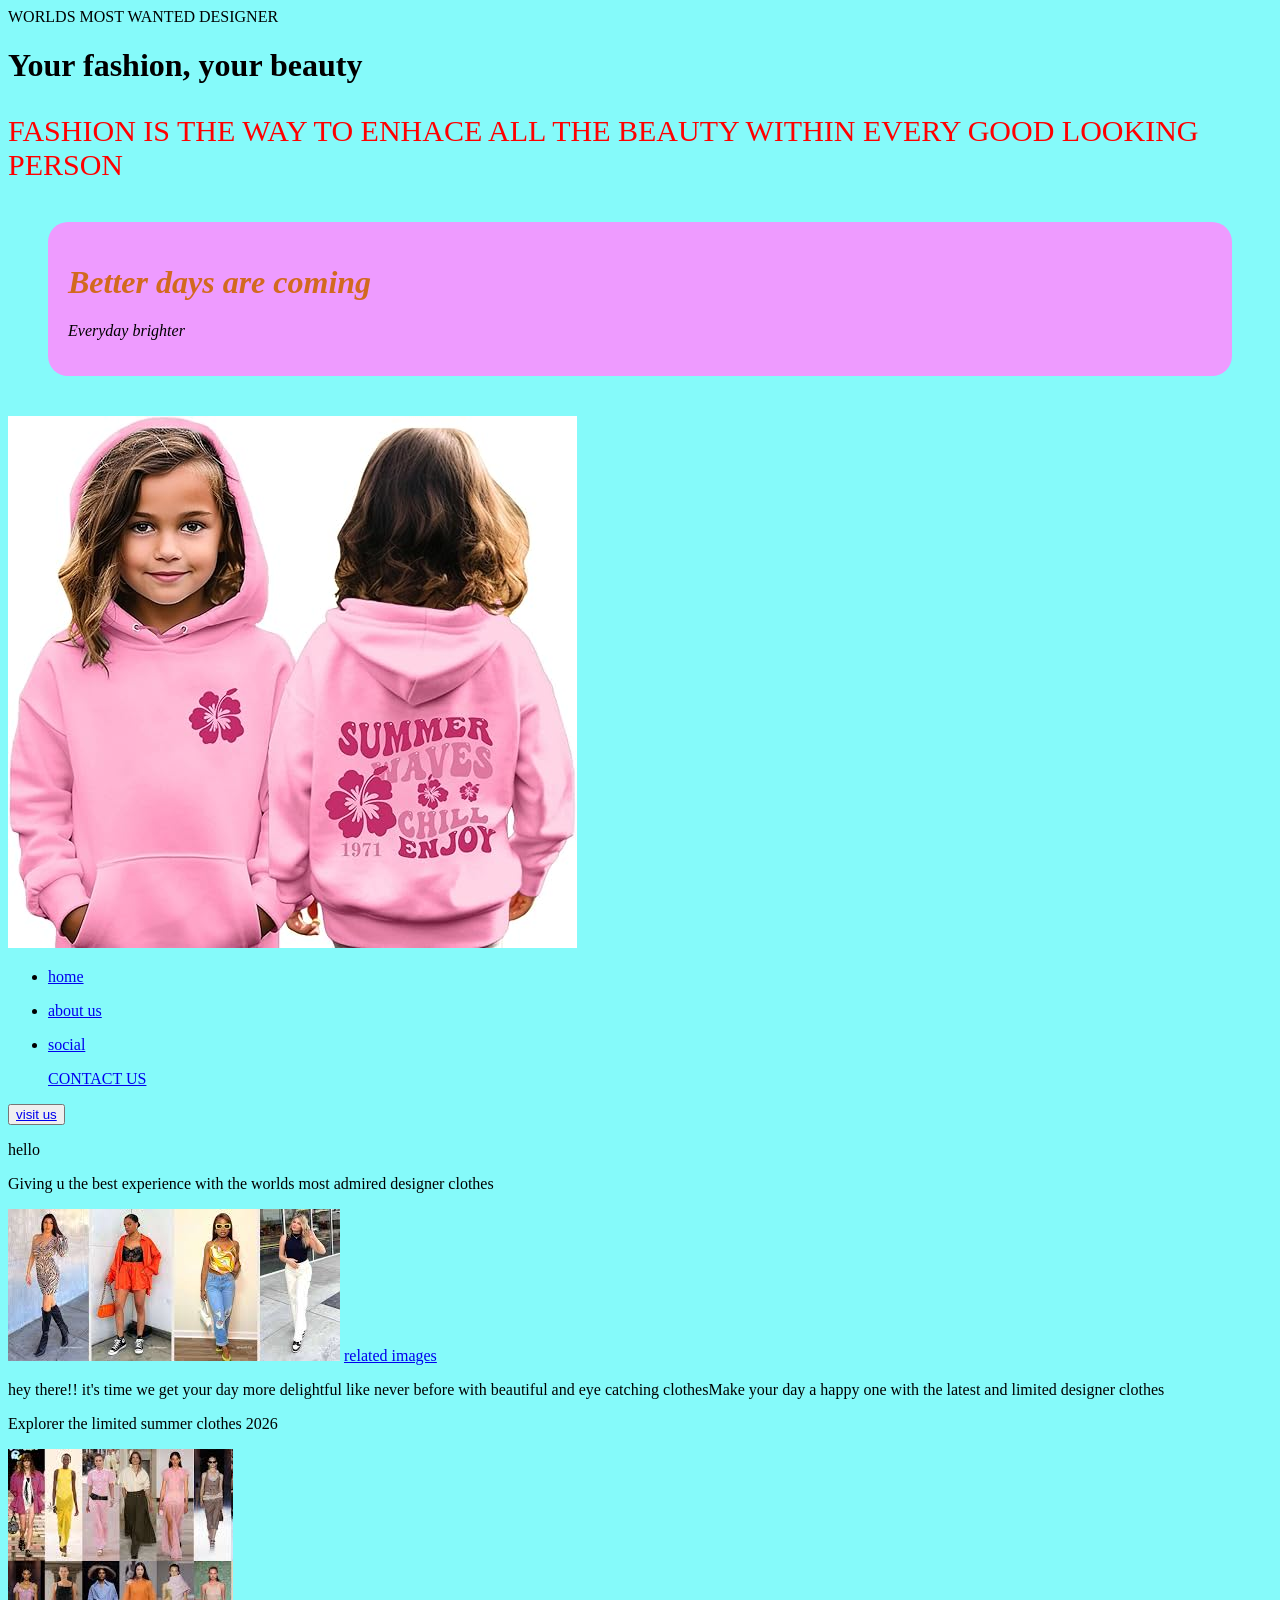
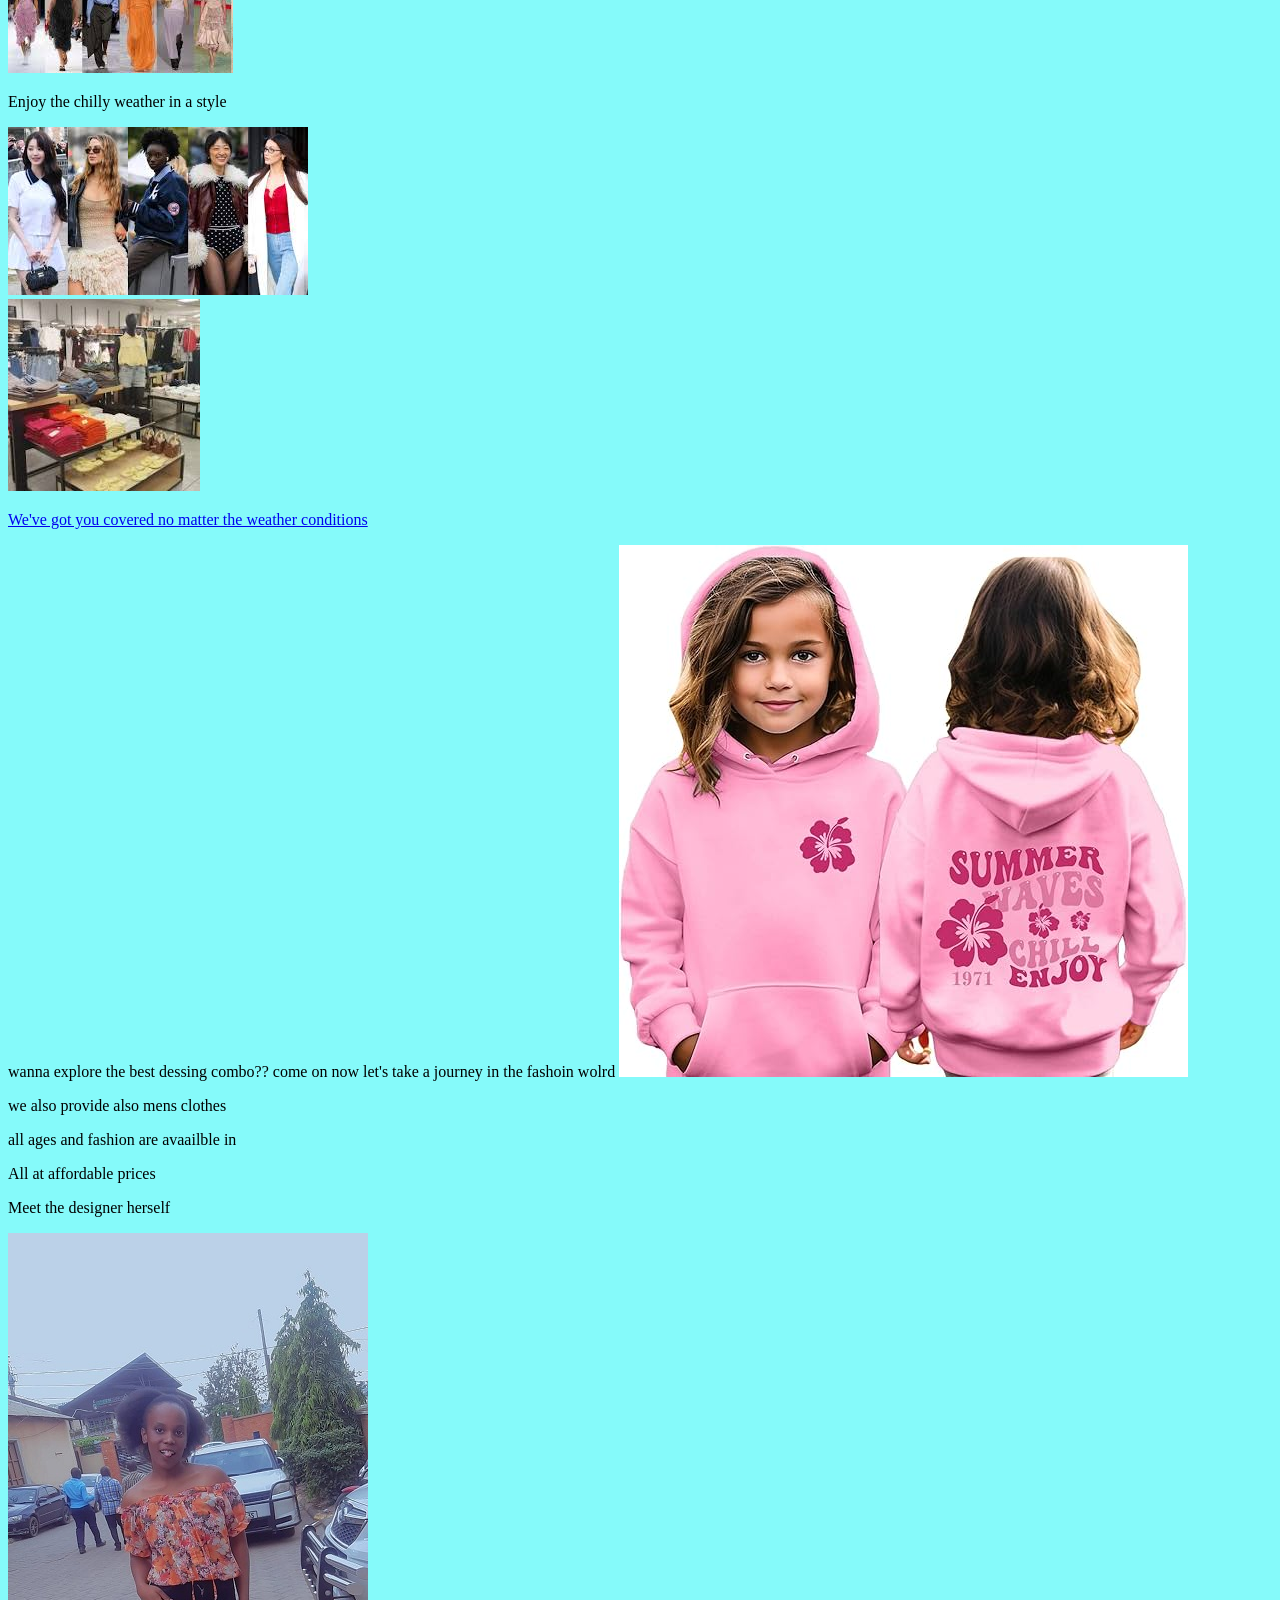
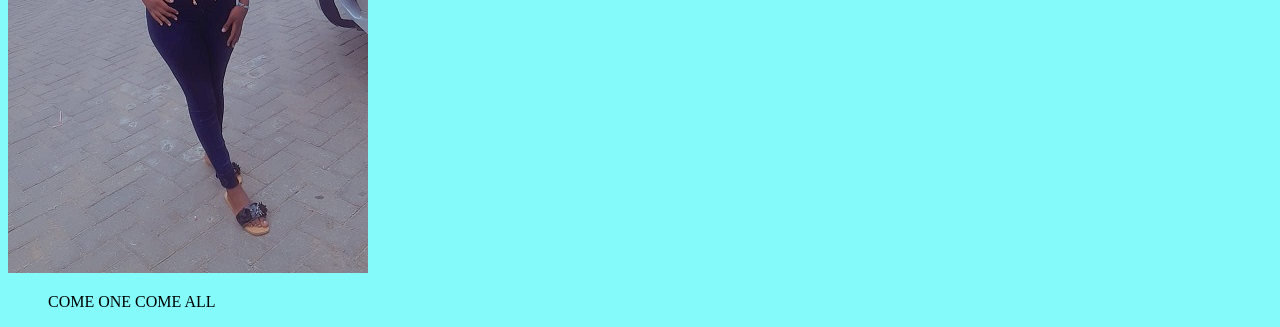
==== index.html @ 40a3f7e6 "paragraph" ====
<!DOCTYPE html>
<html lang="en">
<head>
    <meta charset="UTF-8">
    <meta name="viewport" content="width=device-width, initial-scale=1.0">
    <title>KOBUSINGYE'S PORTFOLIO  
         </title>
         <style>
            .example{background-color: rgb(238, 155, 255); font-style: oblique;border-radius:20px;font-family:Georgia; padding:20px; margin:40px;}
body{background-color: rgb(133, 250, 250);font-display: fallback;}
#myexample{background-color:greenyellow;}

         </style>
         
</head> 
<body> 

    <header>WORLDS MOST WANTED DESIGNER
        
    </header>
    <!--#best fashion for life-->
    <!--#Looking smart dispite the weather changes-->
    <h1>
        Your fashion, your beauty </h1>
    <p style = "color:red;font:roman;font-size:30px">
        FASHION IS THE WAY TO ENHACE ALL THE BEAUTY WITHIN EVERY GOOD LOOKING PERSON 
    </p>
<div class="example">
    <h1 style="color:chocolate;font-style:new roman;">
        Better days are coming
    </h1>
    <p>
        Everyday brighter
    </p>
    
</div>








    <nav>
<div>
<img src="cuties.jpg" alt="logo">

</div>

<div>
<ul>
    <li>
        <a href="https://encrypted-tbn0.gstatic.com/images?q=tbn:ANd9GcRM9_BIzpPna-zlUKvUxw76N825yEqu0ujAtQ&s">
            home 
        </a>
    </li>
</ul>
</div>
<ul>
    <li>
        <a href="hlo.jpg" href="">
            about us
        </a>
    </li>
</ul>

<div>
    <ul>
    <li>
        <a href="https://www.tiktok.com/@renabae78/video/7406716301374164230">
            social
        </a>
    </li>
</ul>


</div>
<div>
     <ul>
    
        <a href="https://witugroup.monday.com/auth/login_monday/email_password">
            <buton>
                CONTACT US
            </buton>
            </a>
            </ul>
            </div>
    </nav>

<section>
    <div> <button> 
        <a href="https://www.google.com/search?sca_esv=b32b4b207e952da5&udm=2&sxsrf=ANbL-n6GItkUuyLvE1nORYDaEJ5G8Agmew:1771852167735&q=world%27s+top+rank+best+clothing+for+every+type+of+weather&spell=1&sa=X&ved=2ahUKEwi3o7XY1--SAxUhUaQEHd83DhkQBSgAegQICBAB&biw=614&bih=800&dpr=1">
                   visit us 
                </a></button>
            </div>
            <div>
                <p>
                    hello
                </p>
            </div>
   </section>


            
    <section>
                         
            <div>
                <p>Giving u the best experience with the worlds most admired designer clothes</p>

            </div>
            <div>
                <img src="lol.jpg">
                <a href="https://www.google.com/search?tbnid=lG1pmqFJFgxLsM&tbnh=0&tbnw=0&sca_esv=b32b4b207e952da5&cs=0&sxsrf=ANbL-n6aLNOSEnfSg1VwWv7hmg_7UzGohA:1771853129747&udm=2&tbs=rimg:CZRtaZqhSRYMYbcRWTshyLAe4AIA&q=world%27s+top+rank+best+clothing+for+every+type+of+weather&sa=X&ved=2ahUKEwjpp5Cj2--SAxUqVKQEHb1BLycQuIIBegQIUxAA&biw=1920&bih=953&dpr=1">
                    related images 
                </a>
            </div>
<p>hey there!! it's time we get your day more delightful like never before 
    with beautiful and eye catching clothesMake your day a happy one with the latest and limited designer clothes
</p>



    <div>
        <p>Explorer the limited summer clothes 2026</p>
        <img src="sum.jpg">

    </div>
</section>
<section>
    <div>
    <p>
        Enjoy the chilly weather in a style
    </p>
    <img src="chill.jpg">
    <div>
        <img src="move.jpg">
    </div>
</div>
</section>
<section>
   <div>
<p>
    <a href="https://www.google.com/search?sca_esv=b32b4b207e952da5&udm=2&sxsrf=ANbL-n6GItkUuyLvE1nORYDaEJ5G8Agmew:1771852167735&q=world%27s+top+rank+best+clothing+for+every+type+of+weather&spell=1&sa=X&ved=2ahUKEwi3o7XY1--SAxUhUaQEHd83DhkQBSgAegQICBAB&biw=614&bih=800&dpr=1">
We've got you covered no matter the weather conditions
    </a>
    </p>
   </div>
</section>
<section>
<p>
    
    wanna explore the best dessing combo??
    come on now let's take a journey in the fashoin wolrd
    <img src="cuties.jpg">
</p>

</section>
<section>
    <p>we also provide also mens clothes </p>
    <p>all ages and fashion are avaailble in </p>
    <p>All at affordable prices </p>

</section>
<section>
    <p>
        Meet the designer herself
          
    </p>
    <p>
  <img src="lover.jpg">
</p>
</section>

            </body>
<footer>
    <div>
        <ul>COME ONE COME ALL

        </ul>
    </div>

</footer>
</html>
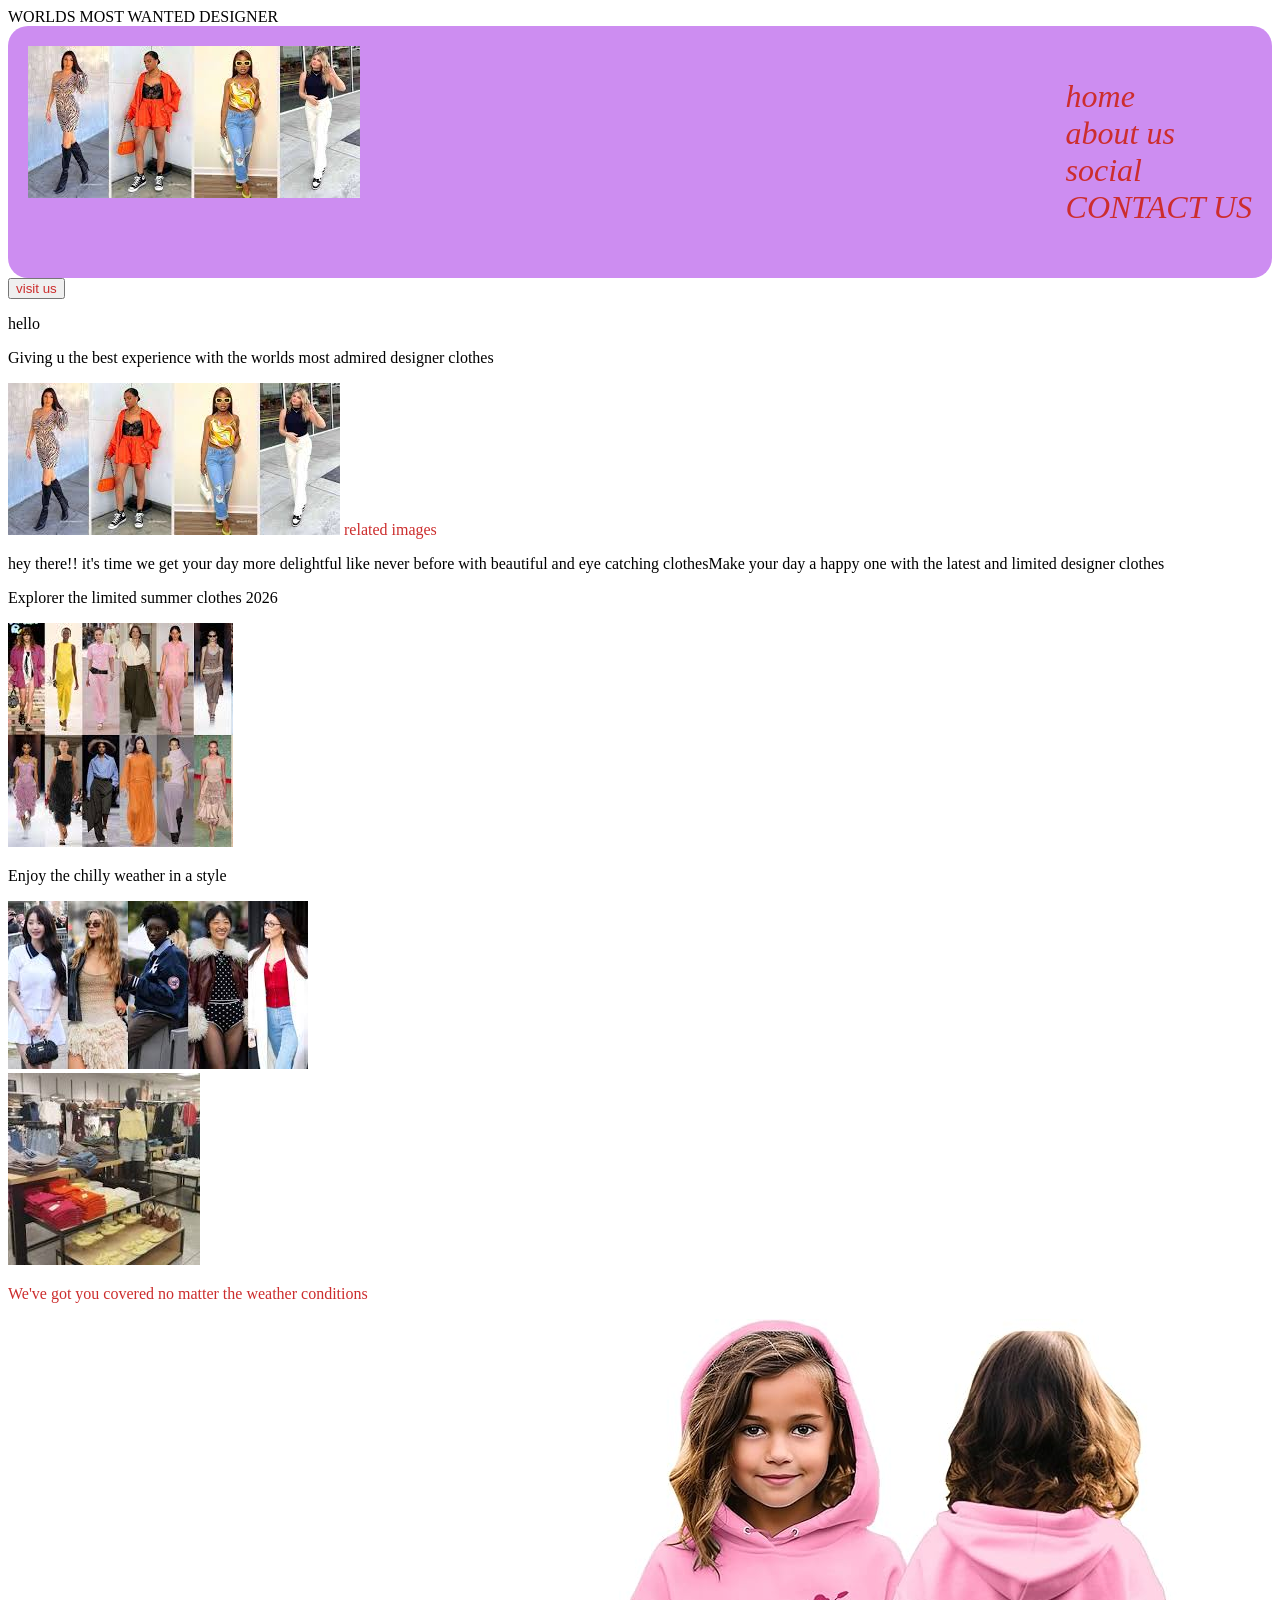
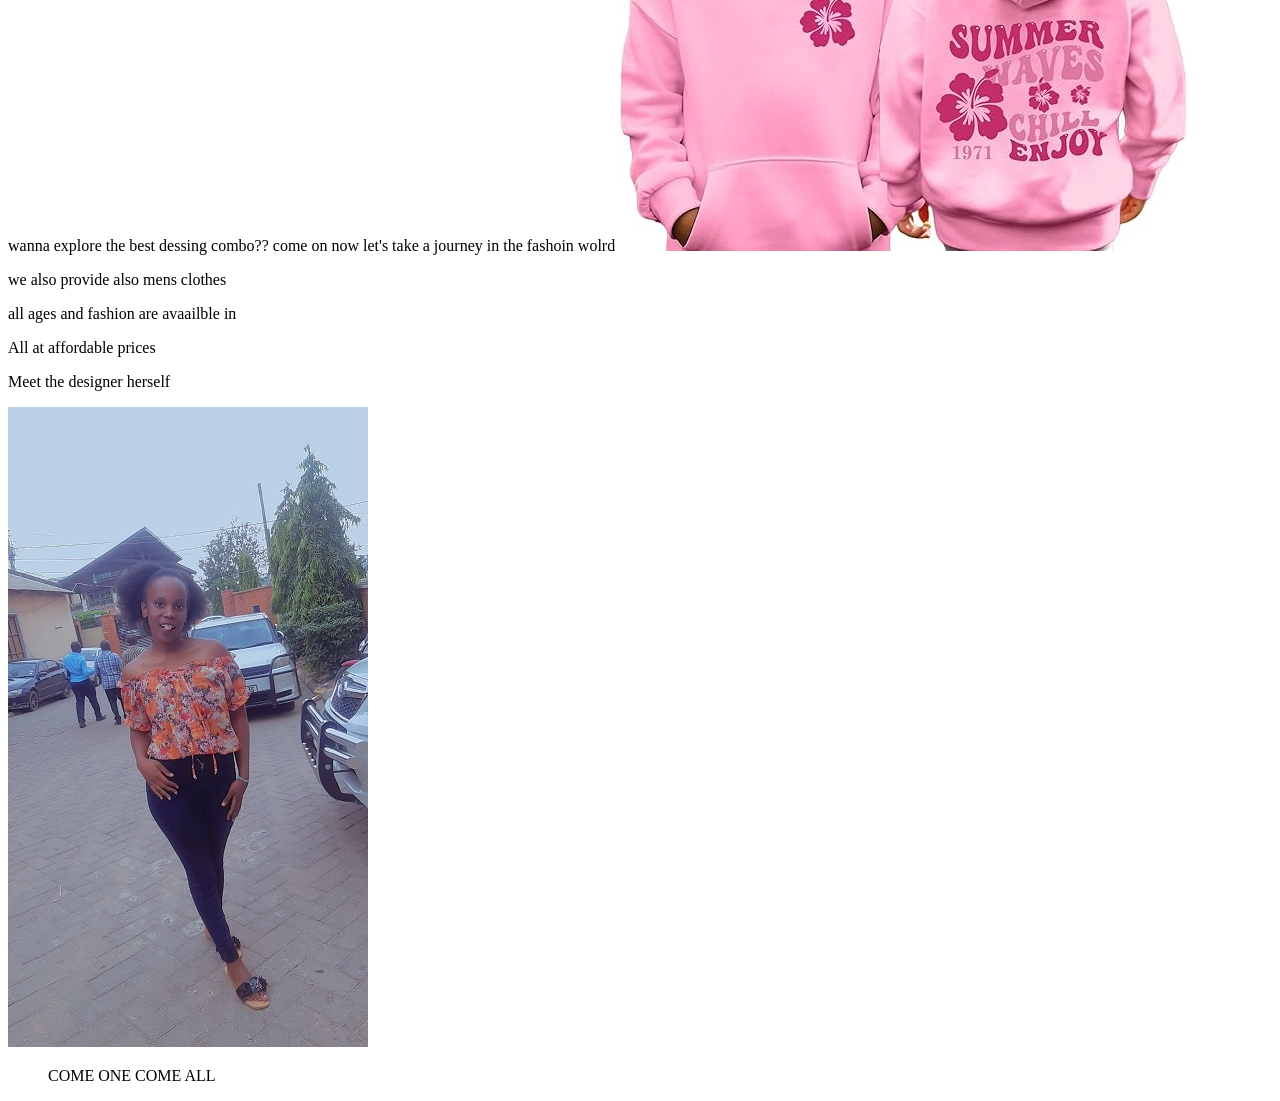
==== commit 6ea16f37: "paragragh" ====
--- a/index.html
+++ b/index.html
@@ -5,13 +5,8 @@
     <meta name="viewport" content="width=device-width, initial-scale=1.0">
     <title>KOBUSINGYE'S PORTFOLIO  
          </title>
-         <style>
-            .example{background-color: rgb(238, 155, 255); font-style: oblique;border-radius:20px;font-family:Georgia; padding:20px; margin:40px;}
-body{background-color: rgb(133, 250, 250);font-display: fallback;}
-#myexample{background-color:greenyellow;}
-
-         </style>
          
+         <link rel="stylesheet" href="my style.css">
 </head> 
 <body> 
 
@@ -20,73 +15,43 @@
     </header>
     <!--#best fashion for life-->
     <!--#Looking smart dispite the weather changes-->
-    <h1>
-        Your fashion, your beauty </h1>
-    <p style = "color:red;font:roman;font-size:30px">
-        FASHION IS THE WAY TO ENHACE ALL THE BEAUTY WITHIN EVERY GOOD LOOKING PERSON 
-    </p>
-<div class="example">
-    <h1 style="color:chocolate;font-style:new roman;">
-        Better days are coming
-    </h1>
-    <p>
-        Everyday brighter
-    </p>
-    
-</div>
+    <nav class="aboutblank">
+    <div class="logo">
+      <img src="PROJECT/lol.jpg" alt="logo">
 
+    </div>
 
-
-
-
-
-
-
-    <nav>
-<div>
-<img src="cuties.jpg" alt="logo">
-
-</div>
-
-<div>
-<ul>
-    <li>
+    <div class="mylist">
+    <ul >
+    <li class="mylistitems">
         <a href="https://encrypted-tbn0.gstatic.com/images?q=tbn:ANd9GcRM9_BIzpPna-zlUKvUxw76N825yEqu0ujAtQ&s">
             home 
         </a>
     </li>
-</ul>
-</div>
-<ul>
-    <li>
+
+    <li class="mylistitems">
         <a href="hlo.jpg" href="">
             about us
         </a>
     </li>
-</ul>
-
-<div>
-    <ul>
-    <li>
+   <li class="mylistitems">
         <a href="https://www.tiktok.com/@renabae78/video/7406716301374164230">
             social
-        </a>
+        </a >
     </li>
-</ul>
-
-
-</div>
-<div>
-     <ul>
-    
+     <li class="mylistitems">
         <a href="https://witugroup.monday.com/auth/login_monday/email_password">
-            <buton>
+            <buton class="mycontactingbutton">
                 CONTACT US
             </buton>
             </a>
-            </ul>
-            </div>
-    </nav>
+           </li>
+    </ul>
+   </div>
+</nav>
+
+
+
 
 <section>
     <div> <button> 
@@ -102,15 +67,18 @@
    </section>
 
 
+
+
             
     <section>
                          
             <div>
-                <p>Giving u the best experience with the worlds most admired designer clothes</p>
+                <p>
+                    Giving u the best experience with the worlds most admired designer clothes</p>
 
             </div>
             <div>
-                <img src="lol.jpg">
+                <img src="PROJECT/lol.jpg">
                 <a href="https://www.google.com/search?tbnid=lG1pmqFJFgxLsM&tbnh=0&tbnw=0&sca_esv=b32b4b207e952da5&cs=0&sxsrf=ANbL-n6aLNOSEnfSg1VwWv7hmg_7UzGohA:1771853129747&udm=2&tbs=rimg:CZRtaZqhSRYMYbcRWTshyLAe4AIA&q=world%27s+top+rank+best+clothing+for+every+type+of+weather&sa=X&ved=2ahUKEwjpp5Cj2--SAxUqVKQEHb1BLycQuIIBegQIUxAA&biw=1920&bih=953&dpr=1">
                     related images 
                 </a>
@@ -121,23 +89,36 @@
 
 
 
+
     <div>
         <p>Explorer the limited summer clothes 2026</p>
-        <img src="sum.jpg">
+        <img src="PROJECT/sum.jpg">
 
     </div>
 </section>
+
+
+
+
+
 <section>
+
     <div>
     <p>
         Enjoy the chilly weather in a style
     </p>
-    <img src="chill.jpg">
+    <img src="PROJECT/chill.jpg">
     <div>
-        <img src="move.jpg">
+        <img src="PROJECT/move.jpg">
     </div>
 </div>
 </section>
+
+
+
+
+
+
 <section>
    <div>
 <p>
@@ -147,30 +128,49 @@
     </p>
    </div>
 </section>
+
+
+
+
+
+
 <section>
 <p>
     
     wanna explore the best dessing combo??
     come on now let's take a journey in the fashoin wolrd
-    <img src="cuties.jpg">
+    <img src="PROJECT/cuties.jpg">
 </p>
 
 </section>
+
+
+
+
+
 <section>
     <p>we also provide also mens clothes </p>
     <p>all ages and fashion are avaailble in </p>
     <p>All at affordable prices </p>
 
 </section>
+
+
+
 <section>
     <p>
         Meet the designer herself
           
     </p>
-    <p>
-  <img src="lover.jpg">
-</p>
+    <p1>
+  <img src="PROJECT/lover.jpg">
+</p1>
 </section>
+
+
+<div>
+    <a href=""></a>
+</div>
 
             </body>
 <footer>
@@ -180,5 +180,6 @@
         </ul>
     </div>
 
+
 </footer>
 </html>
--- a/my style.css
+++ b/my style.css
@@ -0,0 +1,4 @@
+.aboutblank{background-color:rgb(205, 141, 241);padding:20px;display:flex;font-size: xx-large;justify-content: space-between;border-radius: 20px;}
+a{text-decoration: none;color:rgb(204, 45, 45)}
+.mylistitems{list-style:none;font-style: italic;color:rgb(38, 4, 102);}
+.logo{height:50px;width: auto;}
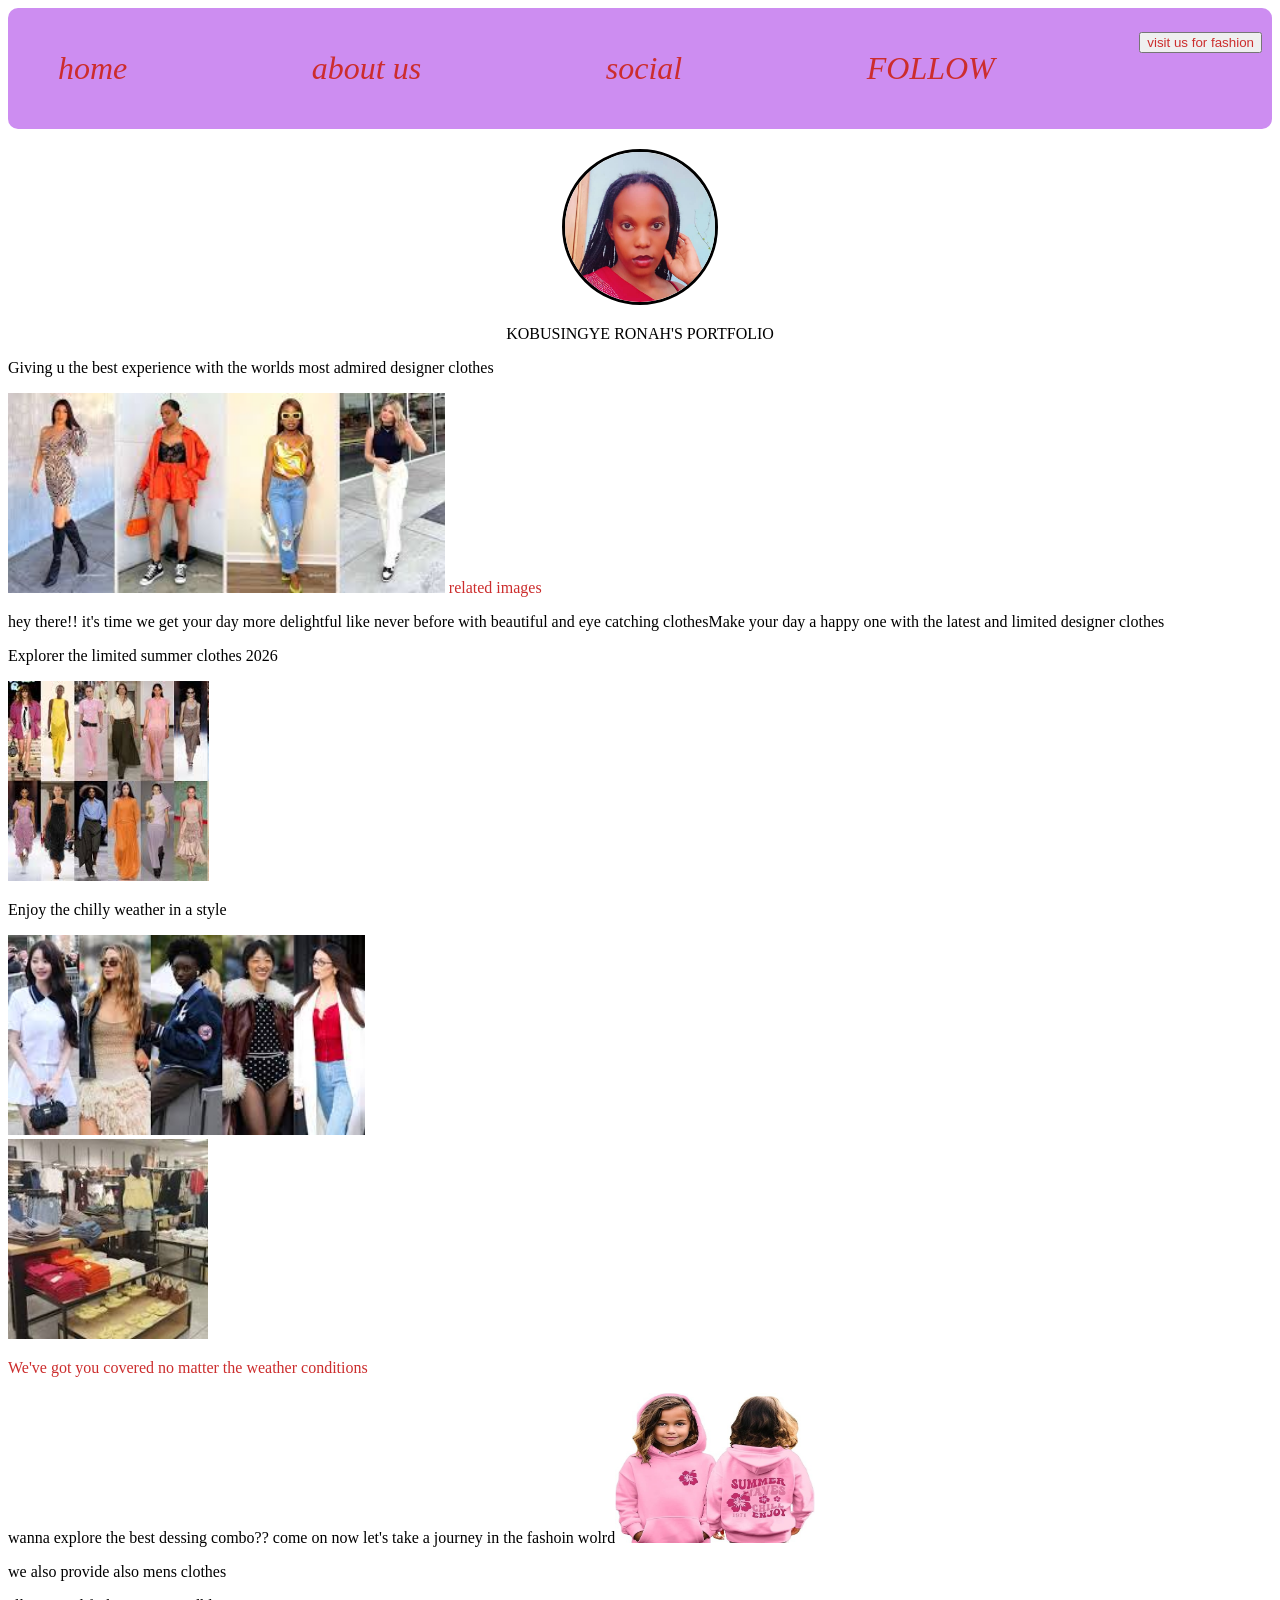
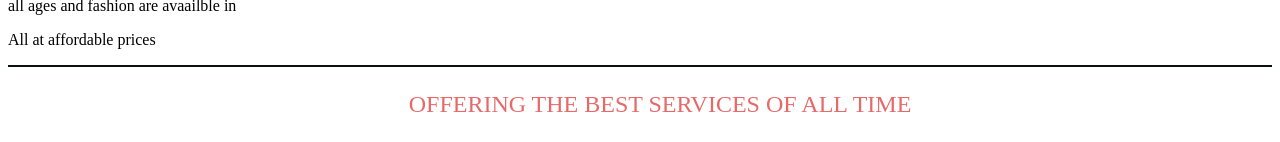
==== commit 8686bfbf: "paragraph" ====
--- a/index.html
+++ b/index.html
@@ -9,69 +9,63 @@
          <link rel="stylesheet" href="my style.css">
 </head> 
 <body> 
-
-    <header>WORLDS MOST WANTED DESIGNER
-        
-    </header>
+  
     <!--#best fashion for life-->
     <!--#Looking smart dispite the weather changes-->
-    <nav class="aboutblank">
-    <div class="logo">
-      <img src="PROJECT/lol.jpg" alt="logo">
-
-    </div>
-
+    
+<nav class="aboutblank">
     <div class="mylist">
     <ul >
     <li class="mylistitems">
-        <a href="https://encrypted-tbn0.gstatic.com/images?q=tbn:ANd9GcRM9_BIzpPna-zlUKvUxw76N825yEqu0ujAtQ&s">
+        <a href="https://www.google.com/search?sca_esv=f57e32243c3fb4a2&sxsrf=ANbL-n5q_ndv458BXLPJ0U1SSol5jUkaJQ:1773670398940&q=design+ict+technology&uds=[base64]&udm=2&sa=X&ved=2ahUKEwjW_c6QzaSTAxWZUaQEHSbjARMQxKsJKAB6BAgQEAE&ictx=0&biw=1920&bih=953&dpr=1">
             home 
         </a>
     </li>
-
+    </ul>
+    </div>
+<div>
+    <ul>
     <li class="mylistitems">
-        <a href="hlo.jpg" href="">
+        <a href="heee.docx" >
             about us
         </a>
     </li>
+    </ul>
+    </div>
+    <div>
+        <ul>
    <li class="mylistitems">
-        <a href="https://www.tiktok.com/@renabae78/video/7406716301374164230">
+        <a href="https://www.tiktok.com/@renabae78">
             social
         </a >
     </li>
+    </ul>
+    </div>
+    <div>
+        <ul>
      <li class="mylistitems">
-        <a href="https://witugroup.monday.com/auth/login_monday/email_password">
+        <a href="ronahkobusingye91@gmail.com">
             <buton class="mycontactingbutton">
-                CONTACT US
+                FOLLOW
             </buton>
             </a>
            </li>
     </ul>
-   </div>
+   </div><section>
+    <div> <button> 
+        <a href="https://www.google.com/search?sca_esv=b32b4b207e952da5&udm=2&sxsrf=ANbL-n6GItkUuyLvE1nORYDaEJ5G8Agmew:1771852167735&q=world%27s+top+rank+best+clothing+for+every+type+of+weather&spell=1&sa=X&ved=2ahUKEwi3o7XY1--SAxUhUaQEHd83DhkQBSgAegQICBAB&biw=614&bih=800&dpr=1">
+                   visit us for fashion
+                </a></button>
+            </div>
+           
+   </section>
 </nav>
 
-
-
-
-<section>
-    <div> <button> 
-        <a href="https://www.google.com/search?sca_esv=b32b4b207e952da5&udm=2&sxsrf=ANbL-n6GItkUuyLvE1nORYDaEJ5G8Agmew:1771852167735&q=world%27s+top+rank+best+clothing+for+every+type+of+weather&spell=1&sa=X&ved=2ahUKEwi3o7XY1--SAxUhUaQEHd83DhkQBSgAegQICBAB&biw=614&bih=800&dpr=1">
-                   visit us 
-                </a></button>
-            </div>
-            <div>
-                <p>
-                    hello
-                </p>
-            </div>
-   </section>
-
-
-
-
-            
-    <section>
-                         
+    <header class="top">   
+      
+        <div><img src="PROJECT/make.jpg" class="topimg"></div> 
+          <div><p>KOBUSINGYE RONAH'S PORTFOLIO</p> </div>     
+    </header>
             <div>
                 <p>
                     Giving u the best experience with the worlds most admired designer clothes</p>
@@ -135,14 +129,14 @@
 
 
 <section>
-<p>
+<p1 class="pq">
     
     wanna explore the best dessing combo??
-    come on now let's take a journey in the fashoin wolrd
-    <img src="PROJECT/cuties.jpg">
-</p>
+    come on now let's take a journey in the fashoin wolrd<img src="PROJECT/cuties.jpg" class="mine">
+</p1>
 
 </section>
+
 
 
 
@@ -157,15 +151,10 @@
 
 
 
-<section>
-    <p>
-        Meet the designer herself
-          
-    </p>
-    <p1>
-  <img src="PROJECT/lover.jpg">
-</p1>
-</section>
+
+
+
+
 
 
 <div>
@@ -173,9 +162,9 @@
 </div>
 
             </body>
-<footer>
+<footer class="end">
     <div>
-        <ul>COME ONE COME ALL
+        <ul>OFFERING THE BEST SERVICES OF ALL TIME
 
         </ul>
     </div>
--- a/my style.css
+++ b/my style.css
@@ -1,4 +1,15 @@
-.aboutblank{background-color:rgb(205, 141, 241);padding:20px;display:flex;font-size: xx-large;justify-content: space-between;border-radius: 20px;}
+.aboutblank{background-color:rgb(205, 141, 241);padding:10px;font-size: xx-large;justify-content: space-between;border-radius: 10px;display: flex;}
 a{text-decoration: none;color:rgb(204, 45, 45)}
-.mylistitems{list-style:none;font-style: italic;color:rgb(38, 4, 102);}
-.logo{height:50px;width: auto;}+.mylistitems{list-style:none;font-style: italic;}
+img{height: 200px;}
+
+.top{text-align: center;margin-top: 20px;}
+.topimg{ width: 150px;       
+  height: 150px;      
+  border-radius: 50%; 
+  border: 3px solid #000;
+  object-fit: cover;}
+  .mine{width: 200px;       
+  height: 150px;  }
+  .end{box-shadow: 200px;text-align: center;border-color: black;border-top: 2px solid rgb(11, 17, 15);font-size: x-large;color: rgb(231, 105, 105);font-style: new roman;
+}
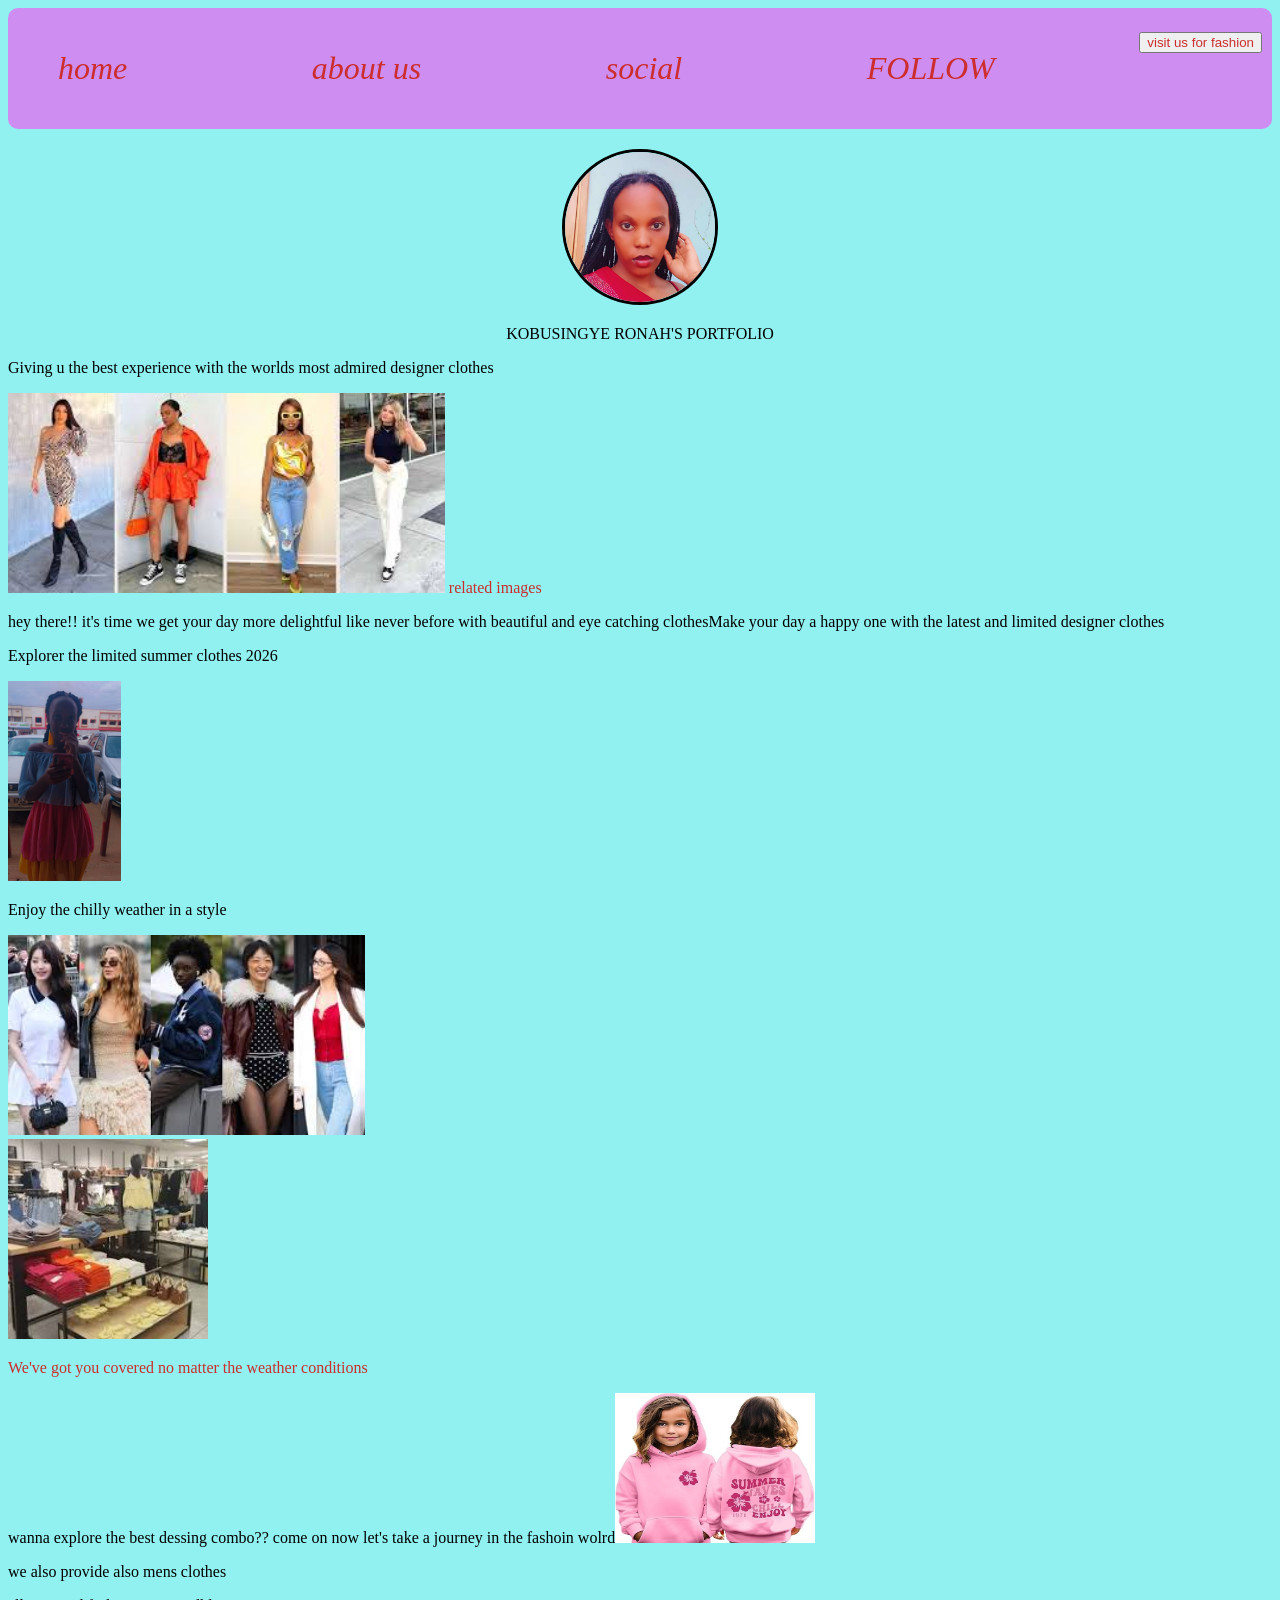
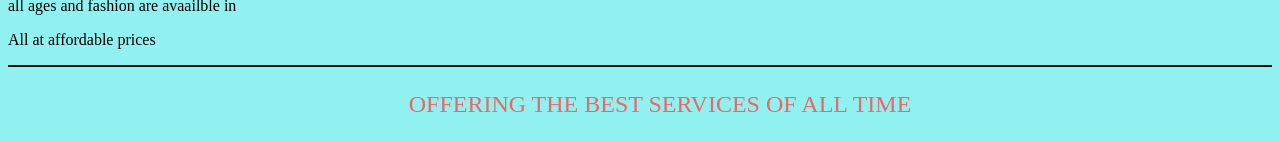
==== commit 4f95f636: "paragraph" ====
--- a/index.html
+++ b/index.html
@@ -86,7 +86,7 @@
 
     <div>
         <p>Explorer the limited summer clothes 2026</p>
-        <img src="PROJECT/sum.jpg">
+        <img src="PROJECT/vio.jpg">
 
     </div>
 </section>
--- a/my style.css
+++ b/my style.css
@@ -13,3 +13,4 @@
   height: 150px;  }
   .end{box-shadow: 200px;text-align: center;border-color: black;border-top: 2px solid rgb(11, 17, 15);font-size: x-large;color: rgb(231, 105, 105);font-style: new roman;
 }
+body{background-color: rgb(145, 240, 240);}
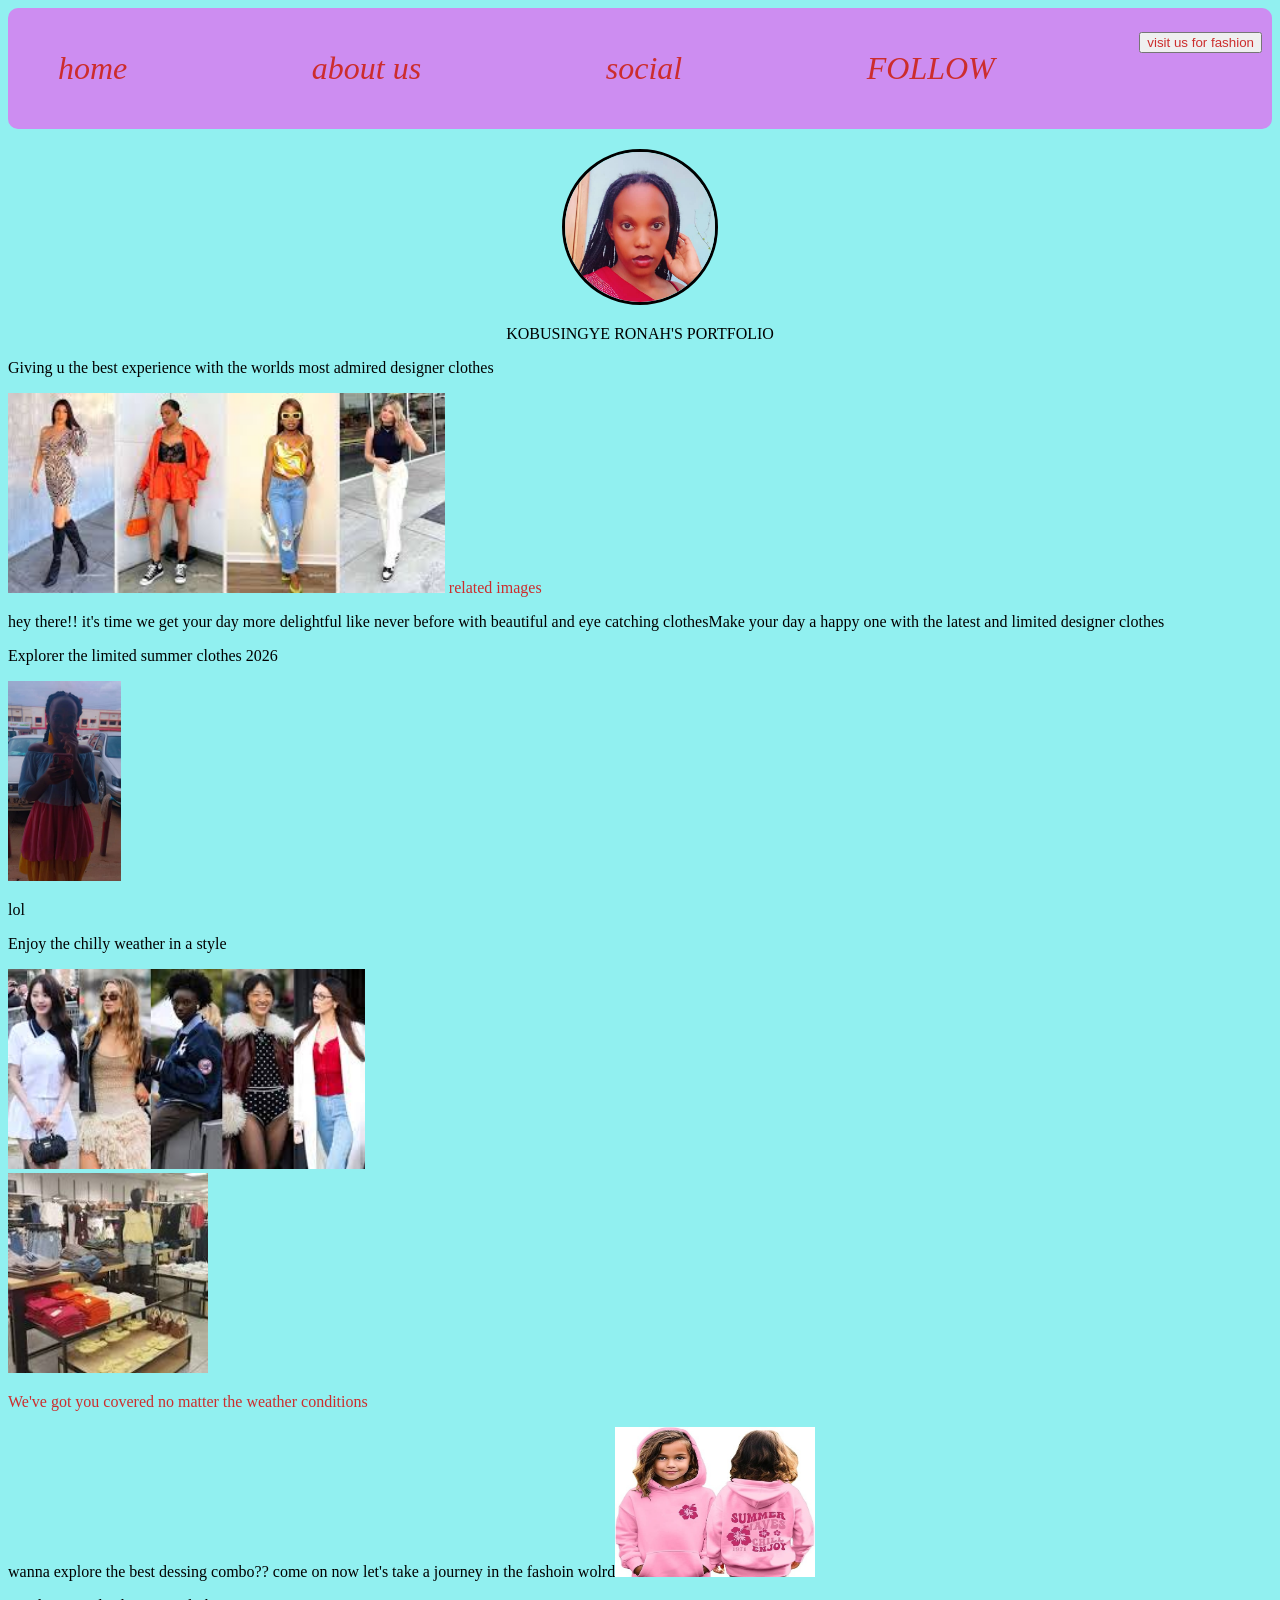
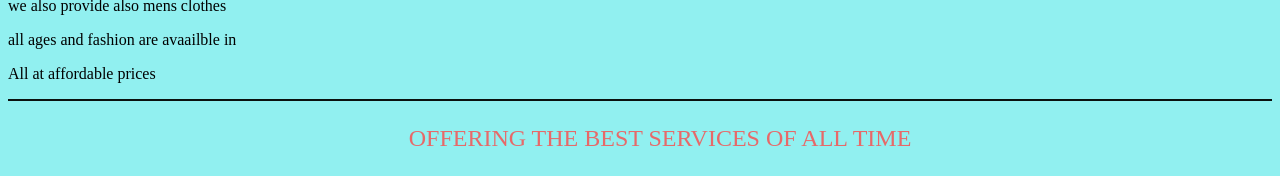
==== commit 4302f6fb: "paragraph" ====
--- a/index.html
+++ b/index.html
@@ -96,7 +96,7 @@
 
 
 <section>
-
+<p>lol</p>
     <div>
     <p>
         Enjoy the chilly weather in a style
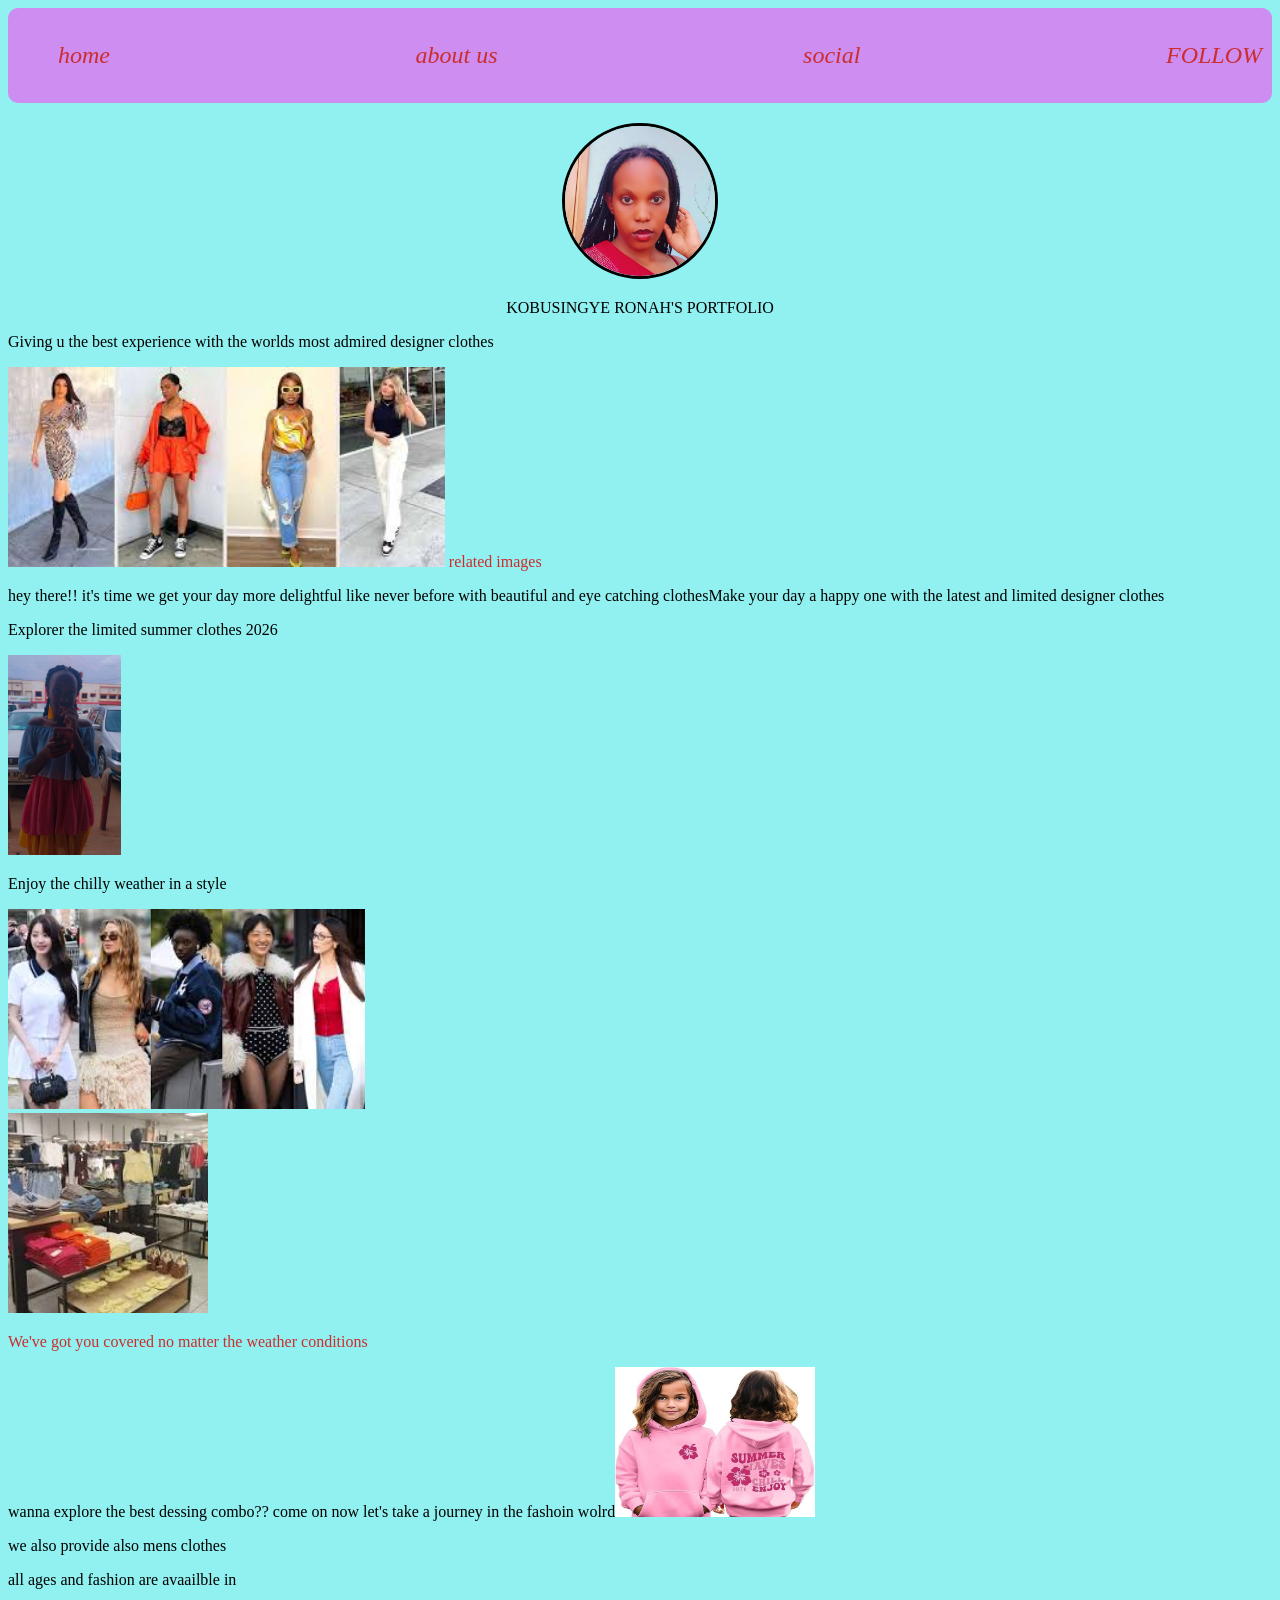
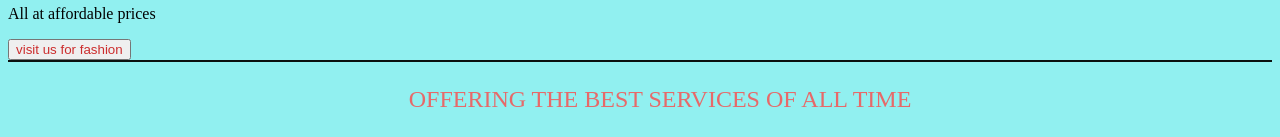
==== commit 99168549: "paragraph" ====
--- a/index.html
+++ b/index.html
@@ -51,14 +51,7 @@
             </a>
            </li>
     </ul>
-   </div><section>
-    <div> <button> 
-        <a href="https://www.google.com/search?sca_esv=b32b4b207e952da5&udm=2&sxsrf=ANbL-n6GItkUuyLvE1nORYDaEJ5G8Agmew:1771852167735&q=world%27s+top+rank+best+clothing+for+every+type+of+weather&spell=1&sa=X&ved=2ahUKEwi3o7XY1--SAxUhUaQEHd83DhkQBSgAegQICBAB&biw=614&bih=800&dpr=1">
-                   visit us for fashion
-                </a></button>
-            </div>
-           
-   </section>
+   </div>
 </nav>
 
     <header class="top">   
@@ -96,7 +89,7 @@
 
 
 <section>
-<p>lol</p>
+
     <div>
     <p>
         Enjoy the chilly weather in a style
@@ -157,9 +150,14 @@
 
 
 
-<div>
-    <a href=""></a>
-</div>
+<section>
+    <div> <button class="lome"> 
+        <a href="https://www.google.com/search?sca_esv=b32b4b207e952da5&udm=2&sxsrf=ANbL-n6GItkUuyLvE1nORYDaEJ5G8Agmew:1771852167735&q=world%27s+top+rank+best+clothing+for+every+type+of+weather&spell=1&sa=X&ved=2ahUKEwi3o7XY1--SAxUhUaQEHd83DhkQBSgAegQICBAB&biw=614&bih=800&dpr=1" class="lome">
+                   visit us for fashion
+                </a></button>
+            </div>
+           
+   </section>
 
             </body>
 <footer class="end">
--- a/my style.css
+++ b/my style.css
@@ -1,4 +1,4 @@
-.aboutblank{background-color:rgb(205, 141, 241);padding:10px;font-size: xx-large;justify-content: space-between;border-radius: 10px;display: flex;}
+.aboutblank{background-color:rgb(205, 141, 241);padding:10px;font-size: x-large;justify-content: space-between;border-radius: 10px;display: flex;}
 a{text-decoration: none;color:rgb(204, 45, 45)}
 .mylistitems{list-style:none;font-style: italic;}
 img{height: 200px;}
@@ -14,3 +14,4 @@
   .end{box-shadow: 200px;text-align: center;border-color: black;border-top: 2px solid rgb(11, 17, 15);font-size: x-large;color: rgb(231, 105, 105);font-style: new roman;
 }
 body{background-color: rgb(145, 240, 240);}
+.lome{align: center;}
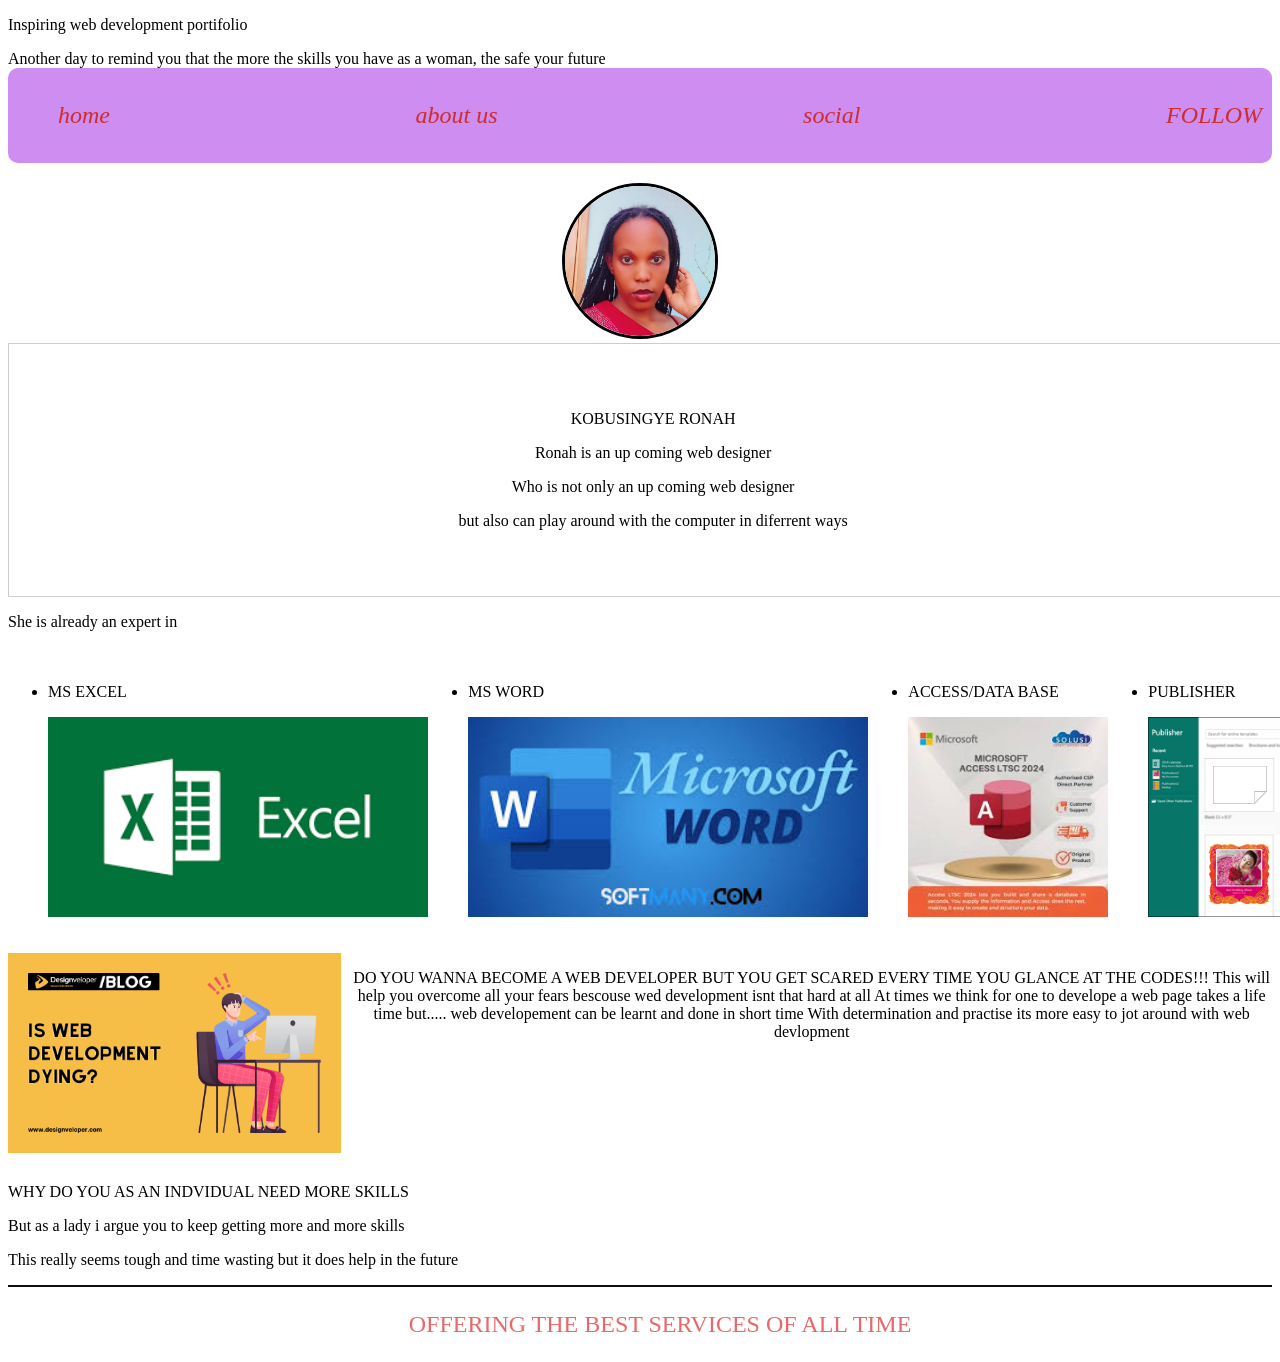
==== commit c6a2e7c9: "paragraph" ====
--- a/index.html
+++ b/index.html
@@ -8,6 +8,10 @@
          
          <link rel="stylesheet" href="my style.css">
 </head> 
+<header>
+    <p>Inspiring web development portifolio</p>
+    Another day to remind you that the more the skills you have as a woman, the safe your future 
+</header>
 <body> 
   
     <!--#best fashion for life-->
@@ -54,93 +58,67 @@
    </div>
 </nav>
 
-    <header class="top">   
+    <section class="top">   
       
         <div><img src="PROJECT/make.jpg" class="topimg"></div> 
-          <div><p>KOBUSINGYE RONAH'S PORTFOLIO</p> </div>     
-    </header>
-            <div>
-                <p>
-                    Giving u the best experience with the worlds most admired designer clothes</p>
-
-            </div>
-            <div>
-                <img src="PROJECT/lol.jpg">
-                <a href="https://www.google.com/search?tbnid=lG1pmqFJFgxLsM&tbnh=0&tbnw=0&sca_esv=b32b4b207e952da5&cs=0&sxsrf=ANbL-n6aLNOSEnfSg1VwWv7hmg_7UzGohA:1771853129747&udm=2&tbs=rimg:CZRtaZqhSRYMYbcRWTshyLAe4AIA&q=world%27s+top+rank+best+clothing+for+every+type+of+weather&sa=X&ved=2ahUKEwjpp5Cj2--SAxUqVKQEHb1BLycQuIIBegQIUxAA&biw=1920&bih=953&dpr=1">
-                    related images 
-                </a>
-            </div>
-<p>hey there!! it's time we get your day more delightful like never before 
-    with beautiful and eye catching clothesMake your day a happy one with the latest and limited designer clothes
-</p>
-
-
-
-
-    <div>
-        <p>Explorer the limited summer clothes 2026</p>
-        <img src="PROJECT/vio.jpg">
-
-    </div>
-</section>
+          <div class="just">
+            <p>KOBUSINGYE RONAH</p>
+       <p>Ronah is an up coming web designer</p>
+        <p>Who is not only an up coming web designer</p>
+        <p>but also can play around with the computer in diferrent ways</p>
+        </div>     
+    </section>
+<section>
+     <p>She is already an expert in </p>
+  
+    <div class="mune" > 
+        <ul><li>
+            MS EXCEL
+            <p> <img src="PROJECT/excel.jpg"></p>
+       </li></ul>
+  
+           <ul><li> MS WORD
+            <p><img src="PROJECT/word.jpg"></p>
+           </li></ul>
+          
 
 
 
 
 
-<section>
-
-    <div>
-    <p>
-        Enjoy the chilly weather in a style
-    </p>
-    <img src="PROJECT/chill.jpg">
-    <div>
-        <img src="PROJECT/move.jpg">
-    </div>
+          <ul> <li> ACCESS/DATA BASE
+            <p><img src="PROJECT/access.jpg"></p>
+            
+        </li></ul>
+    
+  <ul><li>
+        PUBLISHER
+        <P>  <img src="PROJECT/PUB.jpg"></P>
+    </li></ul>
+       <ul> <li>
+        Not forgetting WEB DEVELOPEMENT
+          <p><img src="PROJECT/WEB.jpg"></p>  
+    </li></ul>
+  
 </div>
 </section>
 
 
+    
 
-
-
-
-<section>
-   <div>
-<p>
-    <a href="https://www.google.com/search?sca_esv=b32b4b207e952da5&udm=2&sxsrf=ANbL-n6GItkUuyLvE1nORYDaEJ5G8Agmew:1771852167735&q=world%27s+top+rank+best+clothing+for+every+type+of+weather&spell=1&sa=X&ved=2ahUKEwi3o7XY1--SAxUhUaQEHd83DhkQBSgAegQICBAB&biw=614&bih=800&dpr=1">
-We've got you covered no matter the weather conditions
-    </a>
-    </p>
-   </div>
-</section>
-
-
-
-
-
-
-<section>
-<p1 class="pq">
+<div class="hello">
+     <img src="PROJECT/is-web-development-dying.png">
+    <p class="m">DO YOU WANNA BECOME A WEB DEVELOPER BUT YOU 
+        GET SCARED EVERY TIME YOU GLANCE AT THE CODES!!!
+    This will help you overcome all your fears
+    bescouse wed development isnt that hard at all
+    At times we think for one to develope a web page 
+      
     
-    wanna explore the best dessing combo??
-    come on now let's take a journey in the fashoin wolrd<img src="PROJECT/cuties.jpg" class="mine">
-</p1>
-
-</section>
-
-
-
-
-
-
-<section>
-    <p>we also provide also mens clothes </p>
-    <p>all ages and fashion are avaailble in </p>
-    <p>All at affordable prices </p>
-
-</section>
+    takes a life time but.....
+    web developement can be learnt and done in short time
+    With determination and practise its more easy to jot around with web devlopment</p>
+</div>
 
 
 
@@ -151,13 +129,17 @@
 
 
 <section>
-    <div> <button class="lome"> 
-        <a href="https://www.google.com/search?sca_esv=b32b4b207e952da5&udm=2&sxsrf=ANbL-n6GItkUuyLvE1nORYDaEJ5G8Agmew:1771852167735&q=world%27s+top+rank+best+clothing+for+every+type+of+weather&spell=1&sa=X&ved=2ahUKEwi3o7XY1--SAxUhUaQEHd83DhkQBSgAegQICBAB&biw=614&bih=800&dpr=1" class="lome">
-                   visit us for fashion
-                </a></button>
-            </div>
-           
-   </section>
+    <div><p class="BASE">WHY DO YOU AS AN INDVIDUAL NEED MORE SKILLS</p>
+    <p>
+        But as a lady i argue you to keep getting more and more skills
+    </p>
+    <p>This really seems tough and time wasting but it does help in the future</p>
+<p></p>
+</div></section>
+
+
+
+
 
             </body>
 <footer class="end">
--- a/my style.css
+++ b/my style.css
@@ -11,7 +11,16 @@
   object-fit: cover;}
   .mine{width: 200px;       
   height: 150px;  }
+  .just{ width: 94%; 
+    padding: 50px;
+    border: 1px solid #ccc;
+    text-align:center; }
+    .mune{display: inline-flex;color: #000;justify-content: 20px;margin-top: 20px;text-shadow: #c73030;}
+    .BASE{margin-top: 30PX;}
+    .hello{ display: flex; gap: 10px;}         
+   .m{text-align: center;}
+   
   .end{box-shadow: 200px;text-align: center;border-color: black;border-top: 2px solid rgb(11, 17, 15);font-size: x-large;color: rgb(231, 105, 105);font-style: new roman;
 }
-body{background-color: rgb(145, 240, 240);}
+
 .lome{align: center;}
